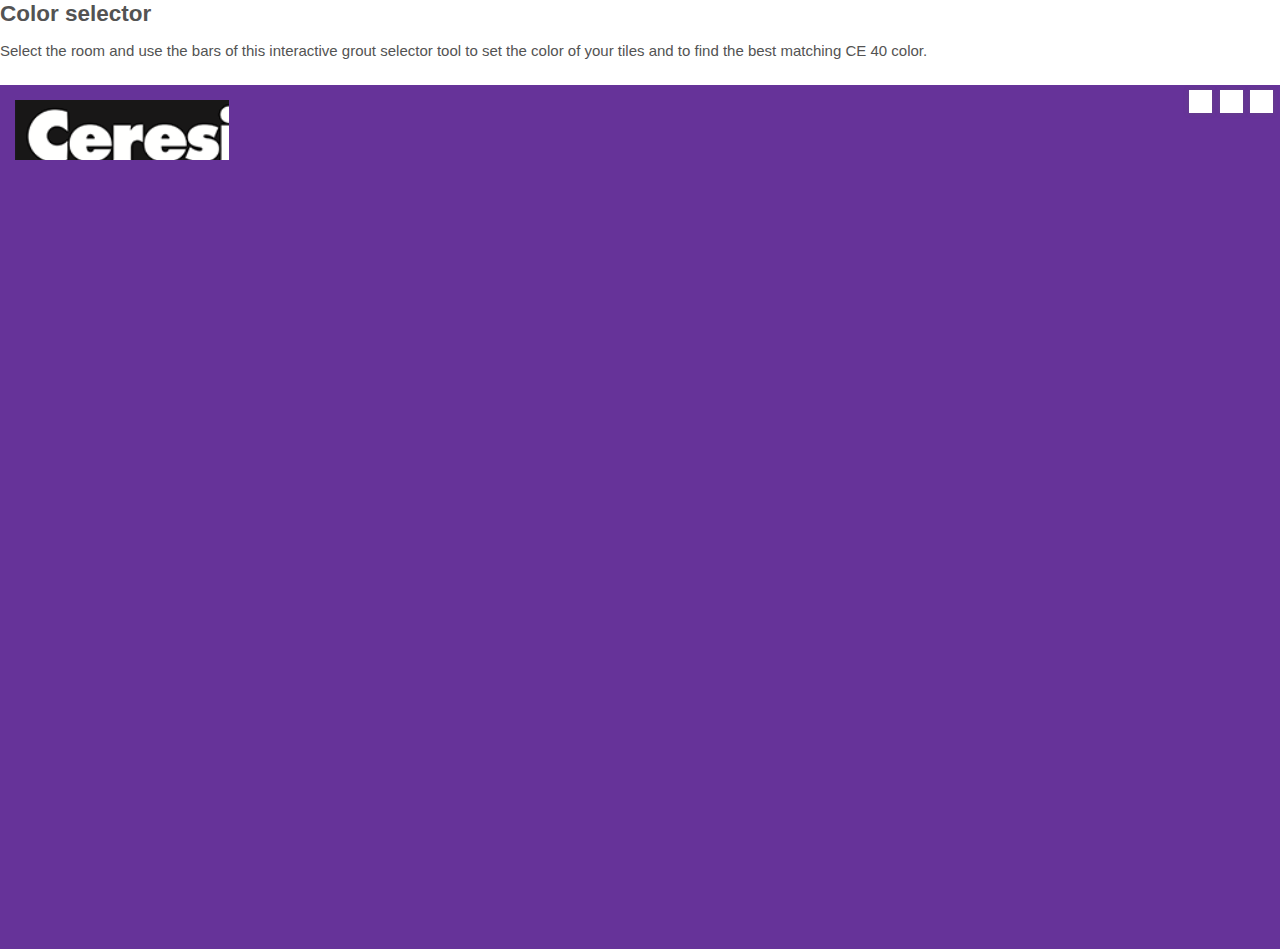
==== test.html @ 8016490f "testing" ====
<html class="no-js" lang="pl-PL">

<head>
    <meta charset="utf-8">
    <meta name="viewport" content="width=device-width, initial-scale=1">
    <title>Ceresit - Color Selector</title>
    <link rel="stylesheet" href="test.css">
</head>

<body style="overflow: hidden;">
    <div id="root">
        <main>
            <section class="banner" style="display: none;"><img src="images/banner.jpg"
                    alt="Color up your life with premium grouts"></section>
            <section>
                <article>
                    <h2>Color selector</h2>
                    <p>Select the room and use the bars of this interactive grout selector tool to set the color of your
                        tiles and to find the best matching CE 40 color.</p>
                    <div class="color-selector">
                        <div class="color-selector-scene">
                            <div class="color-selector-scene__toolbar"><button type="button"><i aria-hidden="true"
                                        class="fa fa-search-plus"></i></button> <button type="button"
                                    class="is-download"><i aria-hidden="true" class="fa fa-download"></i></button>
                                <button type="button" class="is-fullscreen"><i aria-hidden="true"
                                        class="fa fa-expand"></i>
                                    <!----></button></div>
                            <div class="color-selector-scene__canvas"><canvas class="lower-canvas" id="lower-canvas" width="1156.25"
                                    height="780" style="width: 925px; height: 624px;"></canvas>
                                <!---->
                            </div>
                            <!---->
                        </div>
                    </div>
                </article>
            </section>
        </main>
    </div>

    <script>
        var canvas = document.getElementById("lower-canvas");
        var ctx = canvas.getContext("2d");
        var image = new Image();
        image.onload = function () {
            var imgWidth = window.innerWidth;
            var imgHeight = window.innerHeight;
            console.log(imgWidth);
            console.log(imgHeight);
            ctx.drawImage(image, 0, 0);
        }
        image.src = "src/img/Exterior_L.jpg";
    </script>
</body>

</html>
---- test.css ----
body,
html {
    padding: 0;
    margin: 0;
    min-height: 100%;
    height: auto;
}

html {
    font-family: sans-serif;
    -ms-text-size-adjust: 100%;
    -webkit-text-size-adjust: 100%;
}

head {
    display: none;
}

body {
    background: #fff;
    line-height: 1.2;
    font-size: 15px;
    font-family: Arial, Helvetica Neue, Helvetica, sans-serif;
    color: #535353;
    -webkit-font-smoothing: antialiased;
    -moz-osx-font-smoothing: grayscale;
}

@media only screen and (max-width: 640px) {
    #root {
        padding: 12.5px;
    }

}

main {
    position: relative;
}

article,
aside,
details,
figcaption,
figure,
footer,
header,
hgroup,
main,
menu,
nav,
section,
summary {
    display: block;
}

h1:first-child,
h2:first-child,
h3:first-child,
h4:first-child,
h5:first-child,
h6:first-child {
    margin-top: 0;
}

main section article>h2 {
    margin: 0;
    text-transform: none;
}

h2 {
    font-size: 30px;
}

h2 {
    display: block;
    font-size: 1.5em;
    margin-block-start: 0.83em;
    margin-block-end: 0.83em;
    margin-inline-start: 0px;
    margin-inline-end: 0px;
    font-weight: bold;
}

p {
    margin: 8px 0;
}

p {
    display: block;
    margin-block-start: 1em;
    margin-block-end: 1em;
    margin-inline-start: 0px;
    margin-inline-end: 0px;
}

.color-selector {
    margin: 25px 0 0;
    position: relative;
    background: #f7f6f6;
    font-size: 12px;
    color: #000;
}

div {
    display: block;
}

@media only screen and (min-width: 768px) {
    .color-selector:before {
        content: "";
        display: block;
        position: absolute;
        top: 15px;
        left: 15px;
        width: 214px;
        height: 60px;
        background-image: url("src/img/ui/ceresit_logo.png");
        background-position: 0 29.508197%;
        background-size: 124.509804%;
        z-index: 1;
        pointer-events: none;
    }
}

.color-selector-scene {
    position: relative;
    padding: 0 0 67.5%;
    overflow: hidden;
}

.color-selector-scene__toolbar {
    position: absolute;
    top: 5px;
    right: 5px;
    z-index: 10;
}

.color-selector-scene__toolbar a:first-child,
.color-selector-scene__toolbar button:first-child {
    margin-left: 0;
}

.color-selector-scene__toolbar a,
.color-selector-scene__toolbar button {
    margin: 0 2px;
    padding: 0;
    display: inline-block;
    width: 23px;
    height: 23px;
    border: none;
    border-radius: 0;
    background: #fff;
    -webkit-box-shadow: 0 0 5px rgba(91, 90, 90, .39);
    box-shadow: 0 0 5px rgba(91, 90, 90, .39);
    text-align: center;
    line-height: 23px;
    font-size: 14px;
    color: #4b4b4b;
    cursor: pointer;
}

a,
button {
    -webkit-transition: all .17s ease-in-out 0s;
    transition: all .17s ease-in-out 0s;
    text-decoration: none;
}

.color-selector-scene__canvas {
    position: absolute;
    top: 0;
    left: 0;
    width: 100%;
    height: 100%;
    background-color: rebeccapurple;
}

.color-selector-scene__canvas canvas {
    position: absolute;
    top: 0;
    left: 0;
    width: 100%;
    height: 100%;
}

.color-selector-scene__canvas * {
    position: absolute !important;
}

audio,
canvas,
progress,
video {
    display: inline-block;
    vertical-align: baseline;
}
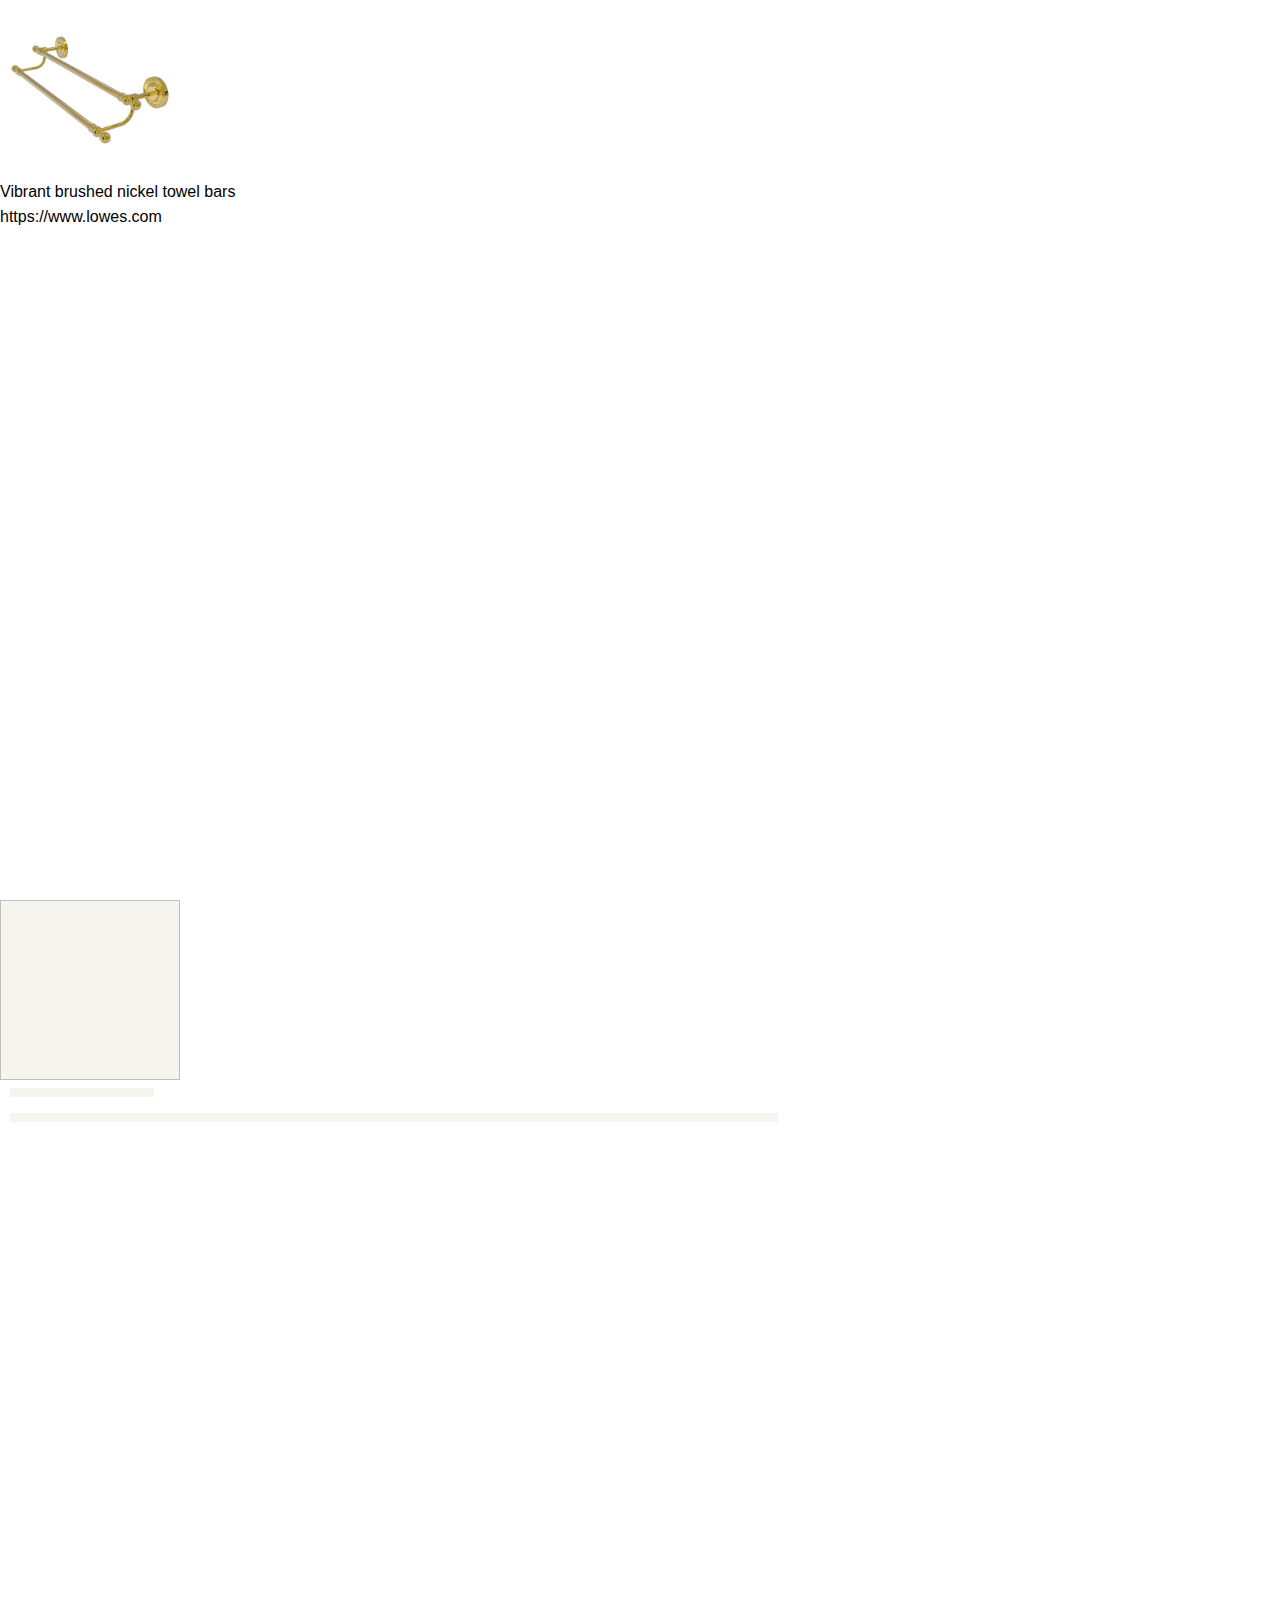
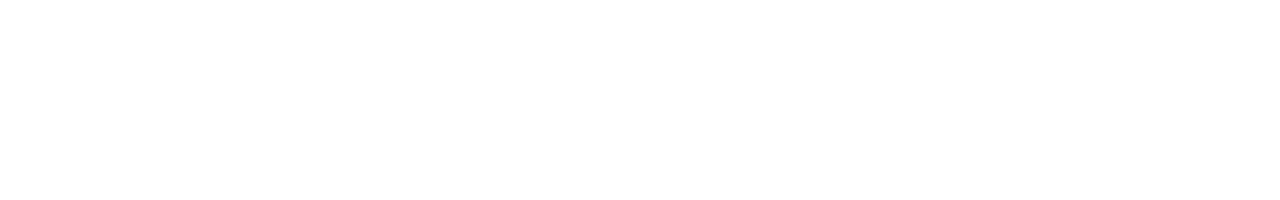
==== commit 4dd0e884: "hosting seekwebapp" ====
--- a/test.html
+++ b/test.html
@@ -1,55 +1,36 @@
-<html class="no-js" lang="pl-PL">
+<html>
+    <head>
+        <script src="https://maxcdn.bootstrapcdn.com/bootstrap/3.4.0/js/bootstrap.min.js"></script>
+        <link rel="stylesheet" type="text/css" href="css/index.css">
+        <link rel="stylesheet" href="https://maxcdn.bootstrapcdn.com/bootstrap/4.3.1/css/bootstrap.min.css">
+    </head>
+    <body>
+		<div class="result">
+			<img class="result-img"  src = "src/img1.jpg">
+			<a class="img-meta-data"  href="https://www.google.com/search?q=blue+vanity&source=lnms&tbm=isch&sa=X&ved=2ahUKEwjq1Ib8rIzmAhVCH7cAHV0QDl8Q_AUoAnoECAsQBA&biw=1920&bih=937">
+				<div style="width: 100%; height: 25px; overflow: hidden">
+					Vibrant brushed nickel towel bars
+				</div>
+				<div class="result-url"  style="width: 100%; height: 25px; overflow-x: hidden">
+					https://www.lowes.com
+				</div>
+			</a>
+		</div>
 
-<head>
-    <meta charset="utf-8">
-    <meta name="viewport" content="width=device-width, initial-scale=1">
-    <title>Ceresit - Color Selector</title>
-    <link rel="stylesheet" href="test.css">
-</head>
-
-<body style="overflow: hidden;">
-    <div id="root">
-        <main>
-            <section class="banner" style="display: none;"><img src="images/banner.jpg"
-                    alt="Color up your life with premium grouts"></section>
-            <section>
-                <article>
-                    <h2>Color selector</h2>
-                    <p>Select the room and use the bars of this interactive grout selector tool to set the color of your
-                        tiles and to find the best matching CE 40 color.</p>
-                    <div class="color-selector">
-                        <div class="color-selector-scene">
-                            <div class="color-selector-scene__toolbar"><button type="button"><i aria-hidden="true"
-                                        class="fa fa-search-plus"></i></button> <button type="button"
-                                    class="is-download"><i aria-hidden="true" class="fa fa-download"></i></button>
-                                <button type="button" class="is-fullscreen"><i aria-hidden="true"
-                                        class="fa fa-expand"></i>
-                                    <!----></button></div>
-                            <div class="color-selector-scene__canvas"><canvas class="lower-canvas" id="lower-canvas" width="1156.25"
-                                    height="780" style="width: 925px; height: 624px;"></canvas>
-                                <!---->
-                            </div>
-                            <!---->
-                        </div>
-                    </div>
-                </article>
-            </section>
-        </main>
-    </div>
-
-    <script>
-        var canvas = document.getElementById("lower-canvas");
-        var ctx = canvas.getContext("2d");
-        var image = new Image();
-        image.onload = function () {
-            var imgWidth = window.innerWidth;
-            var imgHeight = window.innerHeight;
-            console.log(imgWidth);
-            console.log(imgHeight);
-            ctx.drawImage(image, 0, 0);
-        }
-        image.src = "src/img/Exterior_L.jpg";
-    </script>
-</body>
-
+		<div class="result">
+			<div class="result-img">
+				<img class="placeholder-img">
+			</div>
+			<a class="img-meta-data">
+				<div class="placeholder-meta-data-parent">
+					<div class="placeholder-meta-data" style="position: relative; width: 80%; height: 35%;">
+					</div>
+				</div>
+				<div style="width: 100%; height: 25px; overflow: hidden; align-items: center; vertical-align: middle; display: flex; float: left; margin-left: 10px;">
+					<div class="placeholder-meta-data" style="position: relative; width: 60%; height: 35%;">
+					</div>
+				</div>
+			</a>
+		</div>
+	</body>
 </html>--- a/css/index.css
+++ b/css/index.css
@@ -0,0 +1,254 @@
+/*
+*,
+*:before,
+*:after {
+  -webkit-box-sizing: border-box;
+  -moz-box-sizing: border-box;
+  box-sizing: border-box;
+}
+*/
+
+body
+{
+    padding: 0;
+    margin: 0;
+    width: 100%;
+    height: 100%;
+    display: block;
+}
+
+.image-recognition 
+{
+    position: absolute;
+    width: 100%;
+    height: 100%;
+    margin: 0;
+    padding: 0;
+}
+
+.image-recognition-body
+{
+    position: relative;
+    width: 50%;
+    height: 650px;
+    overflow: hidden;
+    padding: 0px;
+    margin: 0px;
+    display: inline-block;
+}
+
+.header
+{
+    position: relative;
+    width: 100%;
+    height: 10%;
+/*    background-color: burlywood;*/
+    color: white;
+    margin: 0px;
+/*    display: inline-block;*/
+}
+
+.app-logo-div{
+    position: relative;
+    height: 100%;
+    width: 100%;
+    display: flex;
+    justify-content: center; /* center horizontally */
+	align-items: center;  /*center vertically*/ 
+    float: left;
+}
+
+.search-bar-div{
+    position: relative;
+    width: 50%;
+    height: 35%;
+    display: flex;
+    justify-content: center; /* center horizontally */
+	align-items: center;  /*center vertically*/ 
+    float: left;
+}
+
+.search-bar{
+    position: relative;
+    width: 100%;
+    height: 100%;
+    margin: 0;
+    padding: 0;
+}
+
+.imageCanvas
+{
+    position: relative;
+    height: 100%;
+    width: 100%;
+    background-color: floralwhite;
+    display: inline-block;
+    margin: 0;
+}
+
+.canvas-area
+{
+    position: relative
+    width: 100%;
+    height: 95%;
+/*    background-color: aqua;*/
+    padding: 0px;
+    justify-content: center; /* center horizontally */
+	align-items: center; /* center vertically */
+    display: flex;
+}
+
+#canvas-container{
+    position: relative;
+    width: 100%;
+    height: 100%;
+    padding: 0;
+    margin: 0;
+    justify-content: center; /* center horizontally */
+	align-items: center; /* center vertically */
+    display: flex;
+}
+
+.mainCanvas
+{
+    position: relative;
+    display: block;
+    margin: 0;
+    padding: 0;
+    width: 100%;
+    height: 100%;
+/*    background-color: yellow;*/
+}
+
+.cropSelection{
+    position: absolute;
+    background-color: transparent;
+    padding: 0;
+    margin: 0;
+    display: flex;
+    align-items: center;
+    justify-content: center;
+}
+
+.ir-results
+{
+    position: absolute;
+    width: 50%;
+    height: 100%;
+/*    background-color: lightcyan;*/
+    background-color: #f6f4ee;
+    display: inline-block;
+}
+
+.results-container{
+    position: relative;
+    width: 100%;
+    height: 100%;
+    display: grid;
+    grid-template-columns: repeat(auto-fill, 200px);
+    grid-template-rows: repeat(auto-fill, 260px);
+    grid-row-gap: 10px;
+    grid-column-gap: 15px;
+/*    background-color: blueviolet;*/
+    padding: 15px;
+}
+
+.result
+{
+    position: relative;
+    width: 100%;
+    height: 100%;
+    display: block;
+    background-color: white;
+}
+
+.result-img-container
+{
+    width: 200px;
+    height: 200px;
+    align-items: center;
+    justify-content: center;
+    display: flex;
+}
+
+.result-img{
+    width: 180px;
+    height: 180px;
+}
+
+.img-meta-data{
+    width: 200px;
+    height: 50px;
+/*    background-color: darkcyan;*/
+    color: black;
+}
+
+#recognize-button
+{
+    width: 100%;
+    height: 5%;
+}
+
+@keyframes code {
+    0% {
+        opacity: 1;
+    }
+    50% {
+        opacity: 0.6;
+    }
+    100% {
+        opacity: 1;
+    }
+}
+
+.placeholder-img{
+    width: 180px;
+    height: 180px;
+    background-color: #f6f4ee;
+    animation: code;
+    animation-duration: 0.8s;
+    animation-iteration-count: infinite; 
+}
+
+.placeholder-meta-data-parent{
+    width: 180;
+    height: 25px;
+    align-items: center;
+    float: left;
+    margin-left: 10px;
+    display: flex;
+}
+
+.placeholder-meta-data{
+    position: relative;
+    height: 35%;
+    background-color: #f6f4ee;
+    animation: code;
+    animation-duration: 0.8s;
+    animation-iteration-count: infinite; 
+}
+
+.close-btn{
+    position: absolute; 
+    top: 0px; 
+    right: 0px; 
+    width: 50px; 
+    height: 50px; 
+    background-color: transparent; 
+    display: flex; 
+    align-items: center; 
+    justify-content: center; 
+    margin: 0; 
+    padding: 0; 
+    outline: none; 
+    border: none;
+    display: none;
+}
+
+.img-close-btn{
+    position: absolute; 
+    width: 100%; 
+    height: 100%; 
+    margin: 0; 
+    padding: 0;
+}